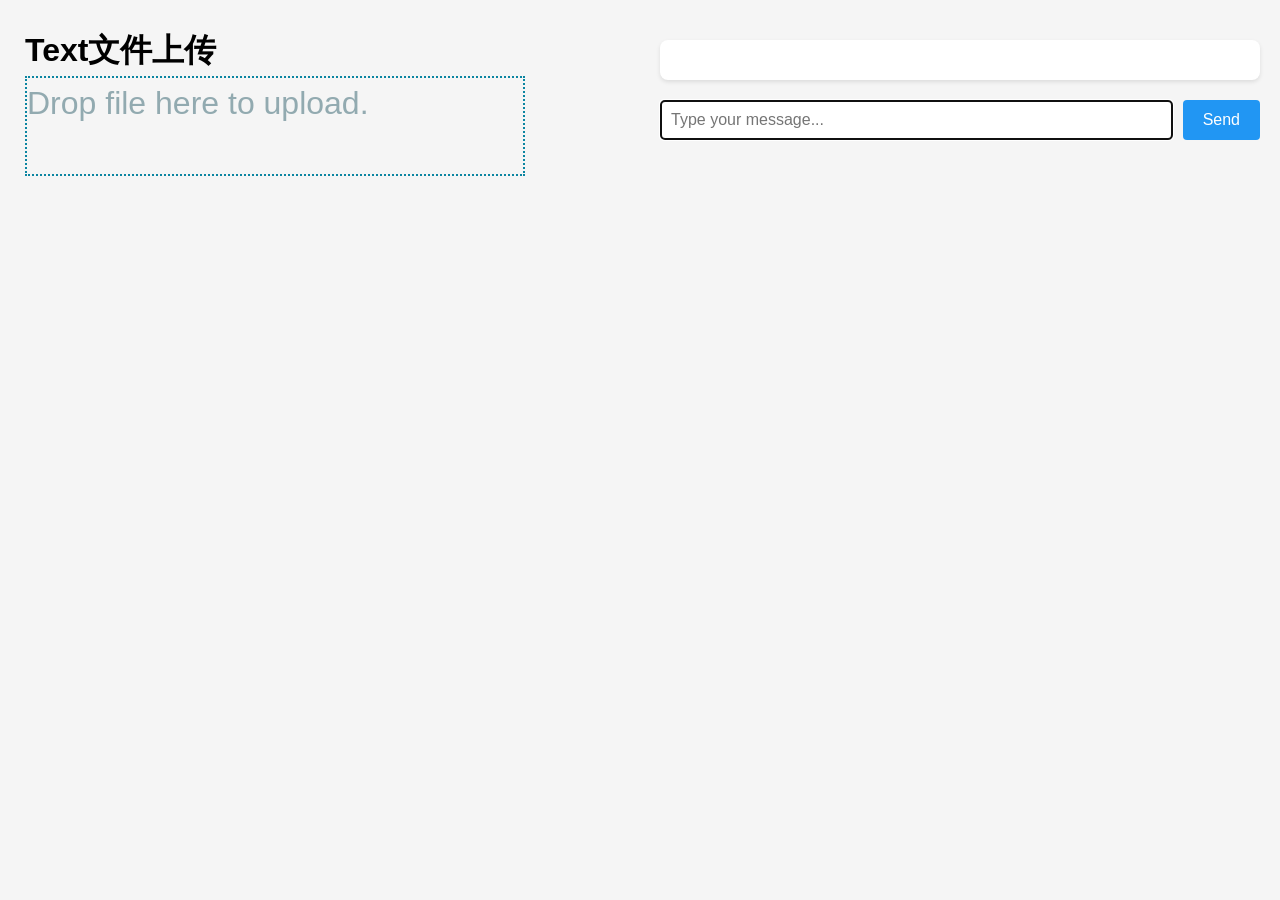
==== examples/templates/chat.html @ 4df15553 "add oracle branch" ====
<!--https://github.com/AndrewNgo-ini/agentic_rag/blob/main/frontend/index.html-->
<!DOCTYPE html>
<html lang="en">

<head>
    <meta charset="UTF-8">
    <meta name="viewport" content="width=device-width, initial-scale=1.0">
    <title>Agentic RAG Chat</title>
    <link rel="stylesheet" type="text/css" href="/static/css/bootstrap.min.css" />

    <!-- jQuery -->
    <script src="/static/js/jquery.js"></script>
    <!-- Bootstrap Core JavaScript -->
    <script src="/static/js/bootstrap.min.js"></script>
    <script src="/static/js/jquery.filedrop.js"></script>
    <script src="/static/js/upload.js"></script>
    <style>
        * {
            margin: 0;
            padding: 0;
            box-sizing: border-box;
        }

        body {
            font-family: Arial, sans-serif;
            line-height: 1.6;
            background: #f5f5f5;
            height: 100vh;
            display: flex;
            flex-direction: column;
        }

        .container {
            max-width: 800px;
            margin: 20px auto;
            padding: 20px;
            flex-grow: 1;
            display: flex;
            flex-direction: column;
        }

        .chat-container {
            flex-grow: 1;
            background: white;
            border-radius: 8px;
            box-shadow: 0 2px 4px rgba(0, 0, 0, 0.1);
            overflow-y: auto;
            margin-bottom: 20px;
            padding: 20px;
            min-width: 600px;
        }

        .message {
            margin-bottom: 20px;
            padding: 10px;
            border-radius: 8px;
            opacity: 0;
            transform: translateY(20px);
            animation: fadeIn 0.5s ease forwards;
        }

        @keyframes fadeIn {
            to {
                opacity: 1;
                transform: translateY(0);
            }
        }

        .user-message {
            background: #e3f2fd;
            margin-left: 20%;
        }

        .bot-message {
            background: #f5f5f5;
            margin-right: 20%;
        }

        .section {
            margin: 10px 0;
            padding: 10px;
            background: #fff;
            border-left: 3px solid #2196f3;
            opacity: 0;
            transform: translateY(10px);
        }

        .section.animate {
            animation: sectionFadeIn 0.5s ease forwards;
        }

        @keyframes sectionFadeIn {
            to {
                opacity: 1;
                transform: translateY(0);
            }
        }

        .section-header {
            display: flex;
            align-items: center;
            cursor: pointer;
            user-select: none;
            padding: 5px;
            background: #f8f9fa;
            border-radius: 4px;
            font-weight: bold;
        }

        .section-header:hover {
            background: #e9ecef;
        }

        .section-content {
            padding: 10px;
            display: none;
            opacity: 0;
            transition: opacity 0.3s ease;
        }

        .section-content.show {
            display: block;
            opacity: 1;
        }

        .step-item {
            margin: 10px 0;
            padding: 10px;
            background: #fff;
            border: 1px solid #e0e0e0;
            border-radius: 4px;
            opacity: 0;
            animation: stepFadeIn 0.5s ease forwards;
        }

        @keyframes stepFadeIn {
            to {
                opacity: 1;
            }
        }

        .step-explanation {
            font-weight: bold;
            margin-bottom: 5px;
            color: #1976d2;
        }

        .step-output {
            color: #666;
            font-family: monospace;
            white-space: pre-wrap;
            background: #f8f9fa;
            padding: 8px;
            border-radius: 4px;
        }

        .reasoning {
            margin-top: 10px;
            padding: 10px;
            background: #fff3e0;
            border-radius: 4px;
            border-left: 3px solid #ff9800;
            opacity: 0;
        }

        .reasoning.animate {
            animation: reasoningFadeIn 0.5s ease forwards;
        }

        @keyframes reasoningFadeIn {
            to {
                opacity: 1;
            }
        }

        .final-answer {
            margin-top: 10px;
            padding: 10px;
            background: #e8f5e9;
            border-radius: 4px;
            border-left: 3px solid #4caf50;
            opacity: 0;
        }

        .final-answer.animate {
            animation: answerFadeIn 0.5s ease forwards;
        }

        @keyframes answerFadeIn {
            to {
                opacity: 1;
            }
        }

        .input-container {
            display: flex;
            gap: 10px;
        }

        input {
            flex-grow: 1;
            padding: 10px;
            border: 1px solid #ddd;
            border-radius: 4px;
            font-size: 16px;
        }

        button {
            padding: 10px 20px;
            background: #2196f3;
            color: white;
            border: none;
            border-radius: 4px;
            cursor: pointer;
            font-size: 16px;
        }

        button:hover {
            background: #1976d2;
        }

        button:disabled {
            background: #bdbdbd;
            cursor: not-allowed;
        }

        .loading {
            text-align: center;
            padding: 20px;
            color: #666;
            opacity: 0;
            animation: loadingPulse 1.5s ease-in-out infinite;
        }

        @keyframes loadingPulse {
            0% {
                opacity: 0.3;
            }

            50% {
                opacity: 1;
            }

            100% {
                opacity: 0.3;
            }
        }

        .toggle-icon {
            margin-right: 8px;
            transition: transform 0.3s ease;
        }

        .toggle-icon.rotated {
            transform: rotate(90deg);
        }

        .loading-dots:after {
            content: '.';
            animation: dots 1.5s steps(5, end) infinite;
        }

        @keyframes dots {

            0%,
            20% {
                content: '.';
            }

            40% {
                content: '..';
            }

            60% {
                content: '...';
            }

            80%,
            100% {
                content: '';
            }
        }

        #dragdroparea {
            border: 2px dotted #0B85A1;
            width: 500px;
            height: 100px;
            color: #92AAB0;
            text-align: left;
            vertical-align: middle;
            padding: 10px 10px 10 10px;
            margin-bottom: 10px;
            font-size: 200%;
        }
    </style>
</head>

<body>
    <div id="container_middle" class="HfwiM">
        <div id="content10" style="width:50%;float:left; padding: 25px;">
            <div style="display: none;">
                <h1>Upload a TXT File</h1>
                <form id="uploadForm" enctype="multipart/form-data">
                    <label for="file">Choose a .txt file:</label>
                    <input type="file" id="file" name="file" accept=".txt" required>
                    <br><br>
                    <button type="submit" onclick="upload_file()">Upload File</button>
                </form>
                <div id="response"></div>
            </div>

            <h1>Text文件上传</h1>
            <div id="dragdroparea"> Drop file here to upload. </div>
            <br /><br />
        </div>
        <div id="content11" style="width:50%;float:left;" class="container">
            <div class="chat-container" id="chatContainer"></div>
            <div class="input-container">
                <input type="text" id="userInput" placeholder="Type your message..." />
                <button id="sendButton">Send</button>
            </div>
        </div>
    </div>

    <script>
        const chatContainer = document.getElementById('chatContainer');
        const userInput = document.getElementById('userInput');
        const sendButton = document.getElementById('sendButton');

        function sleep(ms) {
            return new Promise(resolve => setTimeout(resolve, ms));
        }

        function createCollapsibleSection(title, content) {
            const section = document.createElement('div');
            section.className = 'section';

            const header = document.createElement('div');
            header.className = 'section-header';
            header.innerHTML = '<span class="toggle-icon">▶</span> ' + title;

            const sectionContent = document.createElement('div');
            sectionContent.className = 'section-content';
            sectionContent.appendChild(content);

            header.addEventListener('click', () => {
                const icon = header.querySelector('.toggle-icon');
                icon.classList.toggle('rotated');
                sectionContent.classList.toggle('show');
            });

            section.appendChild(header);
            section.appendChild(sectionContent);
            return section;
        }

        async function addMessage(content, isUser = false) {
            const messageDiv = document.createElement('div');
            messageDiv.className = `message ${isUser ? 'user-message' : 'bot-message'}`;

            if (isUser) {
                messageDiv.textContent = content;
                chatContainer.appendChild(messageDiv);
            } else {
                const { intermediate_steps, reasoning, final_answer } = content;
                chatContainer.appendChild(messageDiv);

                // Add intermediate steps section if there are any steps
                if (intermediate_steps && intermediate_steps.length > 0) {
                    const stepsContent = document.createElement('div');
                    const stepsSection = createCollapsibleSection('Intermediate Steps', stepsContent);
                    messageDiv.appendChild(stepsSection);

                    await sleep(500); // Delay before showing steps section
                    stepsSection.classList.add('animate');

                    for (const step of intermediate_steps) {
                        const stepDiv = document.createElement('div');
                        stepDiv.className = 'step-item';

                        const explanationDiv = document.createElement('div');
                        explanationDiv.className = 'step-explanation';
                        explanationDiv.textContent = step.explanation;

                        const outputDiv = document.createElement('div');
                        outputDiv.className = 'step-output';
                        outputDiv.textContent = step.output;

                        stepDiv.appendChild(explanationDiv);
                        stepDiv.appendChild(outputDiv);
                        stepsContent.appendChild(stepDiv);

                        await sleep(300); // Delay between each step
                    }
                }

                // Add loading state before reasoning
                const loadingReasoning = document.createElement('div');
                loadingReasoning.className = 'loading';
                loadingReasoning.innerHTML = 'Processing reasoning<span class="loading-dots"></span>';
                messageDiv.appendChild(loadingReasoning);

                await sleep(1000); // Show loading state
                messageDiv.removeChild(loadingReasoning);

                // Add reasoning section
                const reasoningDiv = document.createElement('div');
                reasoningDiv.className = 'reasoning';
                reasoningDiv.innerHTML = `<strong>Reasoning:</strong> ${reasoning}`;
                messageDiv.appendChild(reasoningDiv);

                await sleep(300); // Delay before showing reasoning
                reasoningDiv.classList.add('animate');

                // Add loading state before final answer
                const loadingAnswer = document.createElement('div');
                loadingAnswer.className = 'loading';
                loadingAnswer.innerHTML = 'Generating answer<span class="loading-dots"></span>';
                messageDiv.appendChild(loadingAnswer);

                await sleep(800); // Show loading state
                messageDiv.removeChild(loadingAnswer);

                // Add final answer
                const finalDiv = document.createElement('div');
                finalDiv.className = 'final-answer';
                finalDiv.innerHTML = `<strong>Answer:</strong> ${final_answer}`;
                messageDiv.appendChild(finalDiv);

                await sleep(300); // Delay before showing final answer
                finalDiv.classList.add('animate');
            }

            chatContainer.scrollTop = chatContainer.scrollHeight;
        }

        async function sendMessage() {
            const message = userInput.value.trim();
            if (!message) return;

            // Disable input and button while processing
            userInput.disabled = true;
            sendButton.disabled = true;

            // Add user message to chat
            addMessage(message, true);
            userInput.value = '';

            // Add loading message
            const loadingDiv = document.createElement('div');
            loadingDiv.className = 'loading';
            loadingDiv.innerHTML = 'Thinking<span class="loading-dots"></span>';
            chatContainer.appendChild(loadingDiv);

            try {
                const response = await fetch('/chat', {
                    method: 'POST',
                    headers: {
                        'Content-Type': 'application/json',
                    },
                    body: JSON.stringify({ message }),
                });

                const data = await response.json();

                // Remove loading message
                chatContainer.removeChild(loadingDiv);

                if (data.error) {
                    throw new Error(data.error);
                }

                // Add bot response to chat
                await addMessage(data);
            } catch (error) {
                // Remove loading message
                chatContainer.removeChild(loadingDiv);

                // Add error message
                const errorDiv = document.createElement('div');
                errorDiv.className = 'message bot-message';
                errorDiv.textContent = `Error: ${error.message}`;
                chatContainer.appendChild(errorDiv);
            } finally {
                // Re-enable input and button
                userInput.disabled = false;
                sendButton.disabled = false;
                userInput.focus();
            }
        }

        // Event listeners
        sendButton.addEventListener('click', sendMessage);
        userInput.addEventListener('keypress', (e) => {
            if (e.key === 'Enter') {
                sendMessage();
            }
        });

        // Focus input on load
        userInput.focus();





        function upload_file() {
            var fd = new FormData();
            fd.append('file', (document.getElementById('file').files[0]));
            console.log(document.getElementById('file').files[0]);
            var uploadURL = "/upload"; //Upload URL
            debugger
            $.ajax({
                url: uploadURL,
                type: "POST",
                contentType: false,
                processData: false,
                cache: false,
                data: fd,
                timeout: 30000,
                beforeSend: function (xhr, settings) {
                    //发送前处理
                },
                complete: function (xhr, textStatus) {
                    //通信完成
                },
                success: function (result, textStatus, xhr) {
                    //ajax通讯成功
                    //alert("解析完成，等待下载!");
                    //$("#status1").append(textStatus);
                    //download(result.csvname);

                },
                error: function (xhr, textStatus, error) {
                    //ajax通讯失败
                    //$('#status1').append('发送失败<br>');
                }
            });

        }

        $(function () {
            function sendFileToServer(formData, status) {
                var uploadURL = "/upload"; //Upload URL
                $.ajax({
                    url: uploadURL,
                    type: "POST",
                    contentType: false,
                    processData: false,
                    cache: false,
                    data: formData,
                    timeout: 30000,
                    beforeSend: function (xhr, settings) {
                        //发送前处理
                    },
                    complete: function (xhr, textStatus) {
                        //通信完成
                    },
                    success: function (result, textStatus, xhr) {
                        //ajax通讯成功
                        alert("解析完成，等待下载!");
                        //$("#status1").append(textStatus);
                        download(result.csvname);

                    },
                    error: function (xhr, textStatus, error) {
                        //ajax通讯失败
                        $('#status1').append('发送失败<br>');
                    }
                });
            }
            function handleFileUpload(files, obj) {
                var fd = new FormData();
                for (var i = 0; i < files.length; i++) {
                    fd.append('files', files[i]);
                }
                //fd.append('start', $("#start").val());
                //fd.append('filter', $("#filter").val());
                //fd.append('end', $("#end").val());
                sendFileToServer(fd, status);
            }
            $(document).ready(function () {
                var obj = $("#dragdroparea");
                obj.on('dragenter', function (e) {
                    e.stopPropagation();
                    e.preventDefault();
                });
                obj.on('dragover', function (e) {
                    e.stopPropagation();
                    e.preventDefault();
                });
                obj.on('drop', function (e) {
                    e.preventDefault();
                    var files = e.originalEvent.dataTransfer.files;
                    handleFileUpload(files);
                });
                $(document).on('dragenter', function (e) {
                    e.stopPropagation();
                    e.preventDefault();
                });
                $(document).on('dragover', function (e) {
                    e.stopPropagation();
                    e.preventDefault();
                });
                $(document).on('drop', function (e) {
                    e.stopPropagation();
                    e.preventDefault();
                });
            });
        });
    </script>
</body>

</html>
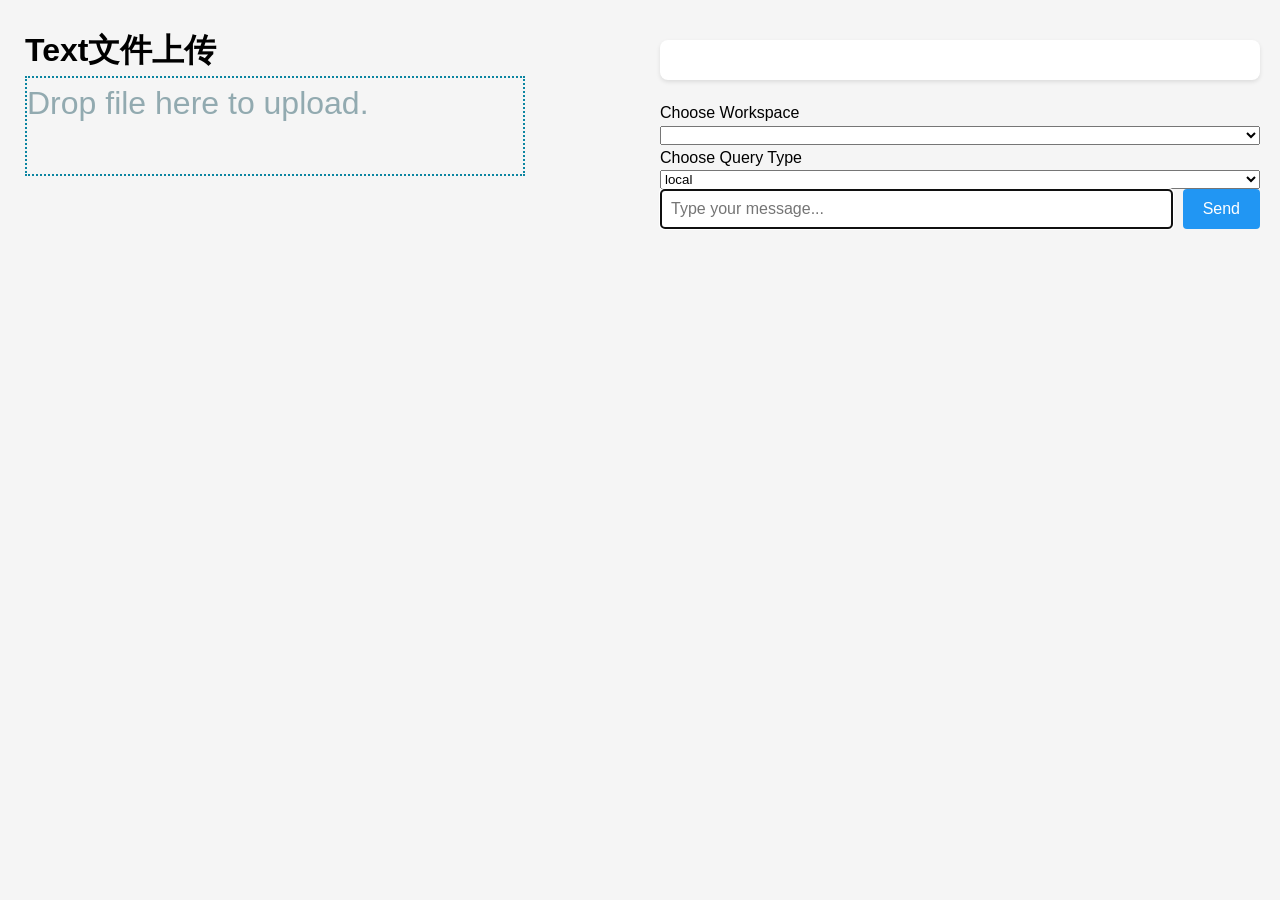
==== commit e028fc6d: "add demo ui" ====
--- a/examples/templates/chat.html
+++ b/examples/templates/chat.html
@@ -308,13 +308,28 @@
                 </form>
                 <div id="response"></div>
             </div>
-
+            <table class="table" id="jsonTable" style="width:100%;display:table;font-size: 14px;">
+                <thead style="width:100%;">
+                </thead>
+                <tbody>
+                </tbody>
+            </table>
             <h1>Text文件上传</h1>
             <div id="dragdroparea"> Drop file here to upload. </div>
             <br /><br />
         </div>
         <div id="content11" style="width:50%;float:left;" class="container">
             <div class="chat-container" id="chatContainer"></div>
+            <label for="workspace">Choose Workspace</label>
+            <select class="form-control" id='workspace'>
+            </select>
+            <label for="query_type">Choose Query Type</label>
+            <select class="form-control" id='query_type'>
+                <option value="local">local</option>
+                <option value="global">global</option>
+                <option value="hybrid">hybrid</option>
+                <option value="naive">naive</option>
+            </select>
             <div class="input-container">
                 <input type="text" id="userInput" placeholder="Type your message..." />
                 <button id="sendButton">Send</button>
@@ -458,20 +473,20 @@
                     headers: {
                         'Content-Type': 'application/json',
                     },
-                    body: JSON.stringify({ message }),
+                    body: JSON.stringify({ message, "workspace": $('#workspace').val(), "query_type": $('#query_type').val()}),
                 });
 
                 const data = await response.json();
-
+                console.log(data);
                 // Remove loading message
                 chatContainer.removeChild(loadingDiv);
 
                 if (data.error) {
                     throw new Error(data.error);
                 }
-
+                console.log(data);
                 // Add bot response to chat
-                await addMessage(data);
+                await addMessage({ "intermediate_steps": [], "reasoning": "reasoning", "final_answer": data.data });
             } catch (error) {
                 // Remove loading message
                 chatContainer.removeChild(loadingDiv);
@@ -558,10 +573,8 @@
                     },
                     success: function (result, textStatus, xhr) {
                         //ajax通讯成功
-                        alert("解析完成，等待下载!");
-                        //$("#status1").append(textStatus);
-                        download(result.csvname);
-
+                        alert("上传完成!");
+                        init_upload_file_list();
                     },
                     error: function (xhr, textStatus, error) {
                         //ajax通讯失败
@@ -606,8 +619,51 @@
                     e.stopPropagation();
                     e.preventDefault();
                 });
+                init_upload_file_list();
             });
         });
+        function init_upload_file_list() {
+            console.log(11111);
+            $.ajax({
+                url: "/query_docs",
+                type: 'POST',
+                cache: false,
+                data: JSON.stringify({
+                    "query": "docQuery",
+                }),
+                processData: false,
+                contentType: false,
+                dataType: "json",
+                contentType: "application/json",
+                success: function (content, status) {
+                    console.log(content);
+                    result = content.data;
+                    var workspace = $('#workspace');
+                    var tableHead = $('#jsonTable thead');
+                    tableHead.children().remove();
+                    var row = $('<tr>');
+                    row.append($('<th>').text("DOC_ID"));
+                    row.append($('<th >').text("WORKSPACE"));
+                    row.append($('<th >').text("DOC_NAME"));
+                    tableHead.append(row);
+                    var tableBody = $('#jsonTable tbody');
+                    tableBody.children().remove();
+                    $.each(result, function (index, object) {
+                        console.log(object);
+                        var row = $('<tr>');
+                        row.append($('<td>').text(object.id));
+                        row.append($('<td>').text(object.workspace));
+                        row.append($('<td>').text(object.doc_name));
+                        tableBody.append(row);
+                        workspace.append($('<option value="'+object.workspace+'">'+object.workspace+'</option>'));
+                    });
+
+                    
+
+                }
+            });
+        }
+
     </script>
 </body>
 
